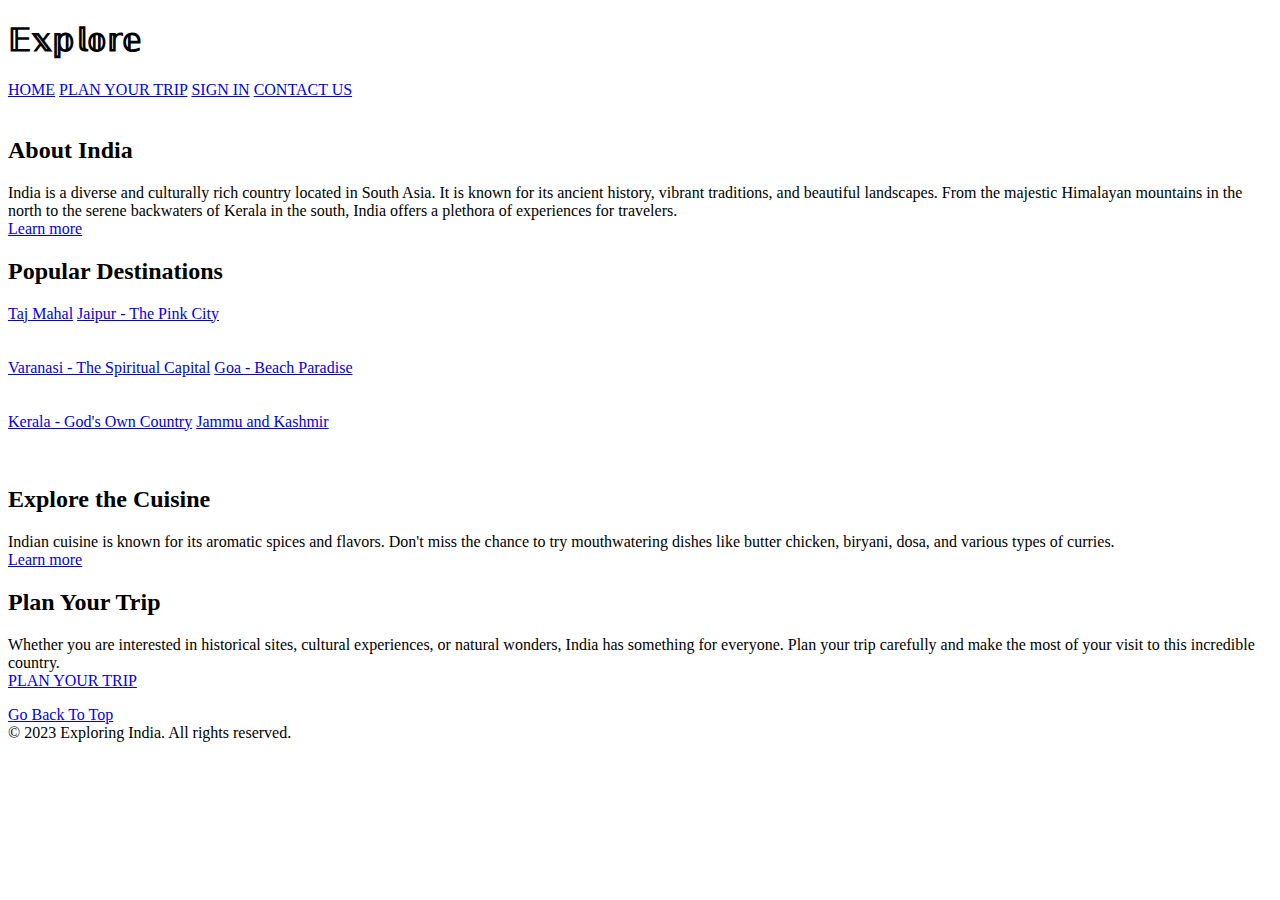
==== ROBOVITICS WEB DEV/Explore/mainpage.html @ 0b8ec545 "Add files via upload" ====
<!DOCTYPE html>
<html lang="en">
<head>
    <meta charset="UTF-8">
    <meta http-equiv="X-UA-Compatible" content="IE=edge">
    <meta name="viewport" content="width=device-width, initial-scale=1.0">
    <link rel="stylesheet" href="/Explore/sty.css">
    <title>Explore</title>
</head>
    <title>Exploring India</title>
<body>
    <h1 id="TOP">𝔼𝕩𝕡𝕝𝕠𝕣𝕖</h1>
    <div id="one">
    <a href="/Explore/mainpage.html" id="op">HOME</a>
    <a href="/Explore/plantrip.html" id="op">PLAN YOUR TRIP</a>
    <a href="/Explore/signin.html" id="op">SIGN IN</a>
    <a href="/Explore/contactus.html" id="op">CONTACT US</a>
    </div>
    <br>
    <h2>About India</h2>
    
    <p>
        India is a diverse and culturally rich country located in South Asia.
        It is known for its ancient history, vibrant traditions, and beautiful landscapes.
        From the majestic Himalayan mountains in the north to the serene backwaters of Kerala in the south,
        India offers a plethora of experiences for travelers.
        <br>
        <a href="https://en.wikipedia.org/wiki/India" target="_blank">Learn more</a>
    </p>
    
    <h2>Popular Destinations</h2>
    
        
        <a href="https://en.wikipedia.org/wiki/Taj_Mahal" id="Taj" target="_blank">Taj Mahal</a>
        <a href="https://en.wikipedia.org/wiki/Jaipur" id="Jai" target="_blank">Jaipur - The Pink City</a>
        <br><br><br>
        <a href="https://en.wikipedia.org/wiki/Varanasi" id="Var" target="_blank">Varanasi - The Spiritual Capital</a>
        <a href="https://en.wikipedia.org/wiki/Goa" id="Goa" target="_blank">Goa - Beach Paradise</a>
        <br><br><br>
        <a href="https://en.wikipedia.org/wiki/Kerala" id="Ker" target="_blank">Kerala - God's Own Country</a>
        <a href="https://en.wikipedia.org/wiki/Jammu_and_Kashmir_(state)" id="Jak" target="_blank">Jammu and Kashmir</a>
        <br><br><br>
    <h2>Explore the Cuisine</h2>
    
    <p>
        Indian cuisine is known for its aromatic spices and flavors. Don't miss the chance to try
        mouthwatering dishes like butter chicken, biryani, dosa, and various types of curries.
        <br>
        <a href="https://en.wikipedia.org/wiki/Indian_cuisine" target="_blank">Learn more</a>
    </p>

    <h2>Plan Your Trip</h2>
    
    <p>
        Whether you are interested in historical sites, cultural experiences, or natural wonders,
        India has something for everyone. Plan your trip carefully and make the most of your visit
        to this incredible country.
        <br>
        <a href="/Explore/plantrip.html" id="pyt" >PLAN YOUR TRIP</a>
    </p>

    <a href="#TOP" id="gototop">Go Back To Top</a>

    <footer>
        <l>© 2023 Exploring India. All rights reserved.</l>
    </footer>
</body>
</html>
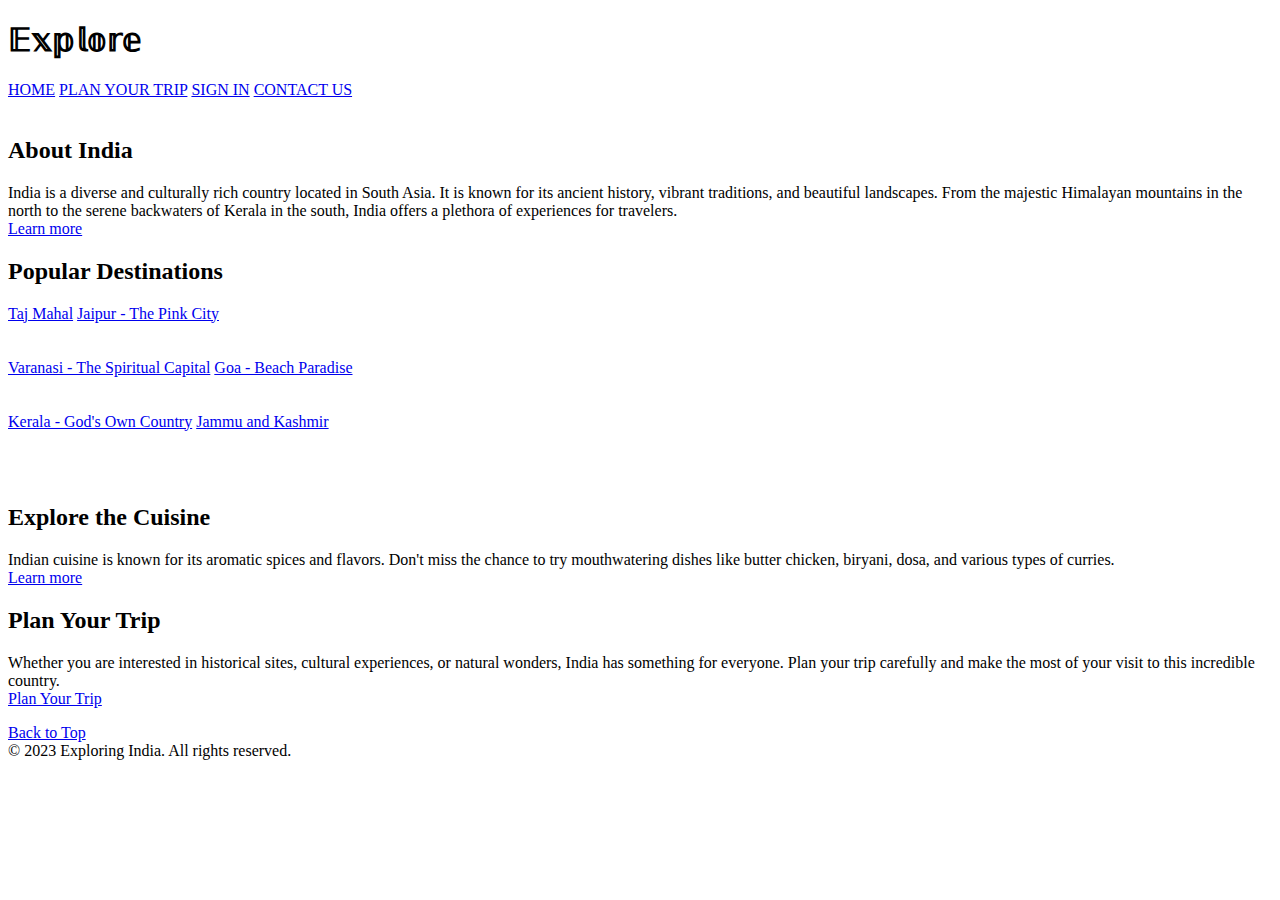
==== commit c1f8c7e6: "Add files via upload" ====
--- a/ROBOVITICS WEB DEV/Explore/mainpage.html
+++ b/ROBOVITICS WEB DEV/Explore/mainpage.html
@@ -7,15 +7,18 @@
     <link rel="stylesheet" href="/Explore/sty.css">
     <title>Explore</title>
 </head>
-    <title>Exploring India</title>
 <body>
-    <h1 id="TOP">𝔼𝕩𝕡𝕝𝕠𝕣𝕖</h1>
-    <div id="one">
-    <a href="/Explore/mainpage.html" id="op">HOME</a>
-    <a href="/Explore/plantrip.html" id="op">PLAN YOUR TRIP</a>
-    <a href="/Explore/signin.html" id="op">SIGN IN</a>
-    <a href="/Explore/contactus.html" id="op">CONTACT US</a>
-    </div>
+    <header>
+        <h1 id="top">𝔼𝕩𝕡𝕝𝕠𝕣𝕖</h1>
+        <nav>
+            <a href="/Explore/mainpage.html">HOME</a>
+            <a href="/Explore/plantrip.html">PLAN YOUR TRIP</a>
+            <a href="/Explore/signin.html">SIGN IN</a>
+            <a href="/Explore/contactus.html">CONTACT US</a>
+        </nav>
+    </header>
+    
+    
     <br>
     <h2>About India</h2>
     
@@ -25,12 +28,12 @@
         From the majestic Himalayan mountains in the north to the serene backwaters of Kerala in the south,
         India offers a plethora of experiences for travelers.
         <br>
-        <a href="https://en.wikipedia.org/wiki/India" target="_blank">Learn more</a>
+        <a href="https://en.wikipedia.org/wiki/India" target="_blank" id="lm">Learn more</a>
     </p>
     
     <h2>Popular Destinations</h2>
     
-        
+        <div class="places">
         <a href="https://en.wikipedia.org/wiki/Taj_Mahal" id="Taj" target="_blank">Taj Mahal</a>
         <a href="https://en.wikipedia.org/wiki/Jaipur" id="Jai" target="_blank">Jaipur - The Pink City</a>
         <br><br><br>
@@ -39,6 +42,7 @@
         <br><br><br>
         <a href="https://en.wikipedia.org/wiki/Kerala" id="Ker" target="_blank">Kerala - God's Own Country</a>
         <a href="https://en.wikipedia.org/wiki/Jammu_and_Kashmir_(state)" id="Jak" target="_blank">Jammu and Kashmir</a>
+        </div>
         <br><br><br>
     <h2>Explore the Cuisine</h2>
     
@@ -46,7 +50,7 @@
         Indian cuisine is known for its aromatic spices and flavors. Don't miss the chance to try
         mouthwatering dishes like butter chicken, biryani, dosa, and various types of curries.
         <br>
-        <a href="https://en.wikipedia.org/wiki/Indian_cuisine" target="_blank">Learn more</a>
+        <a href="https://en.wikipedia.org/wiki/Indian_cuisine" target="_blank" id="lm">Learn more</a>
     </p>
 
     <h2>Plan Your Trip</h2>
@@ -56,10 +60,10 @@
         India has something for everyone. Plan your trip carefully and make the most of your visit
         to this incredible country.
         <br>
-        <a href="/Explore/plantrip.html" id="pyt" >PLAN YOUR TRIP</a>
+        <a href="/Explore/plantrip.html" id="pyt" >Plan Your Trip</a>
     </p>
 
-    <a href="#TOP" id="gototop">Go Back To Top</a>
+    <a href="#top" id="back-to-top">Back to Top</a>
 
     <footer>
         <l>© 2023 Exploring India. All rights reserved.</l>
